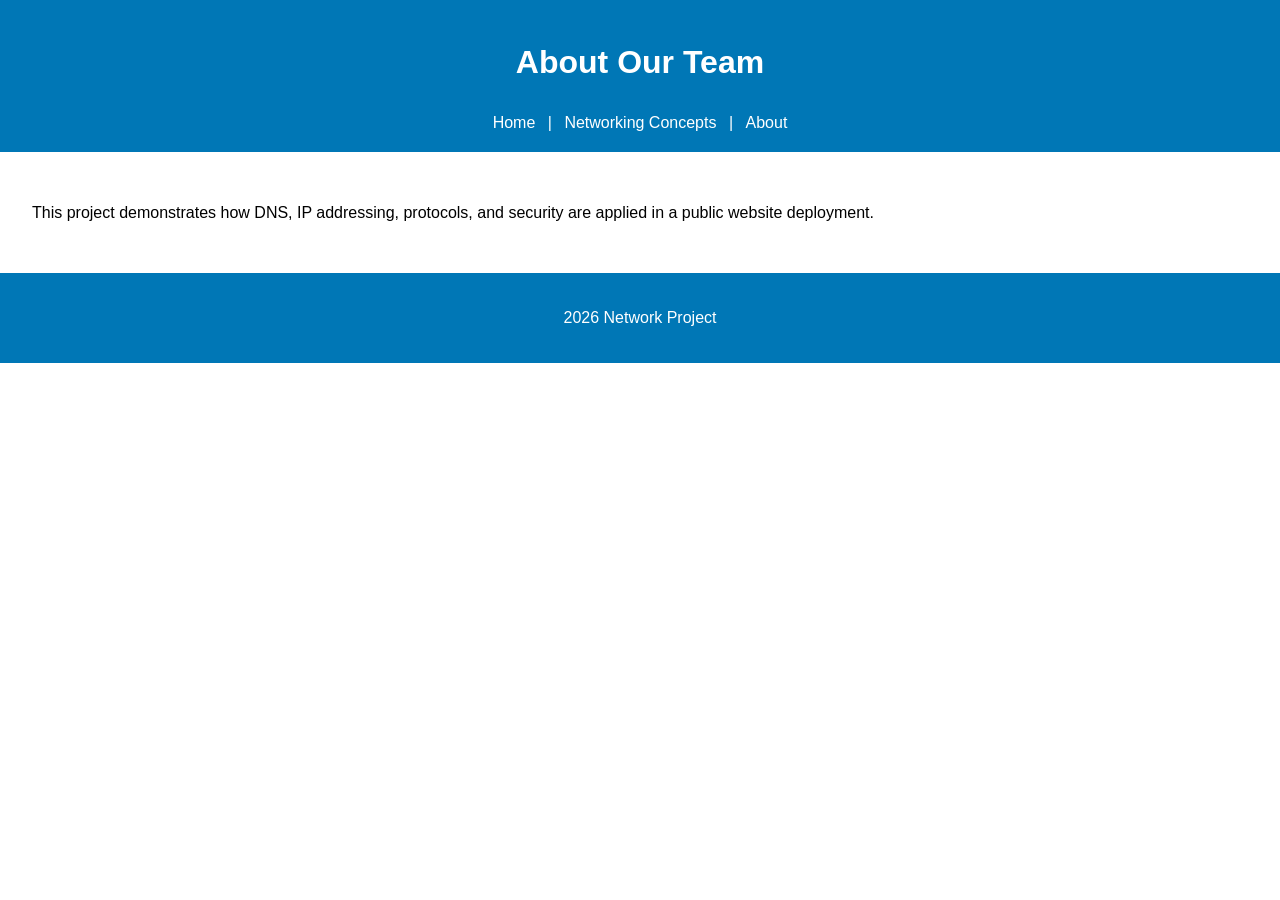
==== about.html @ a9bbbb7a "Add website files" ====
<!DOCTYPE html>
<html lang="en">
<head>
  <meta charset="UTF-8">
  <meta name="viewport" content="width=device-width, initial-scale=1.0">
  <title>About</title>
  <link rel="stylesheet" href="styles.css">
</head>
<body>
  <header>
    <h1>About Our Team</h1>
    <nav>
      <a href="index.html">Home</a> |
      <a href="network.html">Networking Concepts</a> |
      <a href="about.html">About</a>
    </nav>
  </header>

  <main>
    <p>This project demonstrates how DNS, IP addressing, protocols, and security are applied in a public website deployment.</p>
  </main>

  <footer>
    <p>2026 Network Project</p>
  </footer>
</body>
</html>
---- styles.css ----
body {
  font-family: Arial, sans-serif;
  line-height: 1.6;
  margin: 0;
  padding: 0;
}
header, footer {
  background: #0077b6;
  color: white;
  padding: 1rem;
  text-align: center;
}
nav a {
  color: white;
  margin: 0 0.5rem;
  text-decoration: none;
}
main {
  padding: 2rem;
}
pre {
  background: #f0f0f0;
  padding: 1rem;
  overflow-x: auto;
}
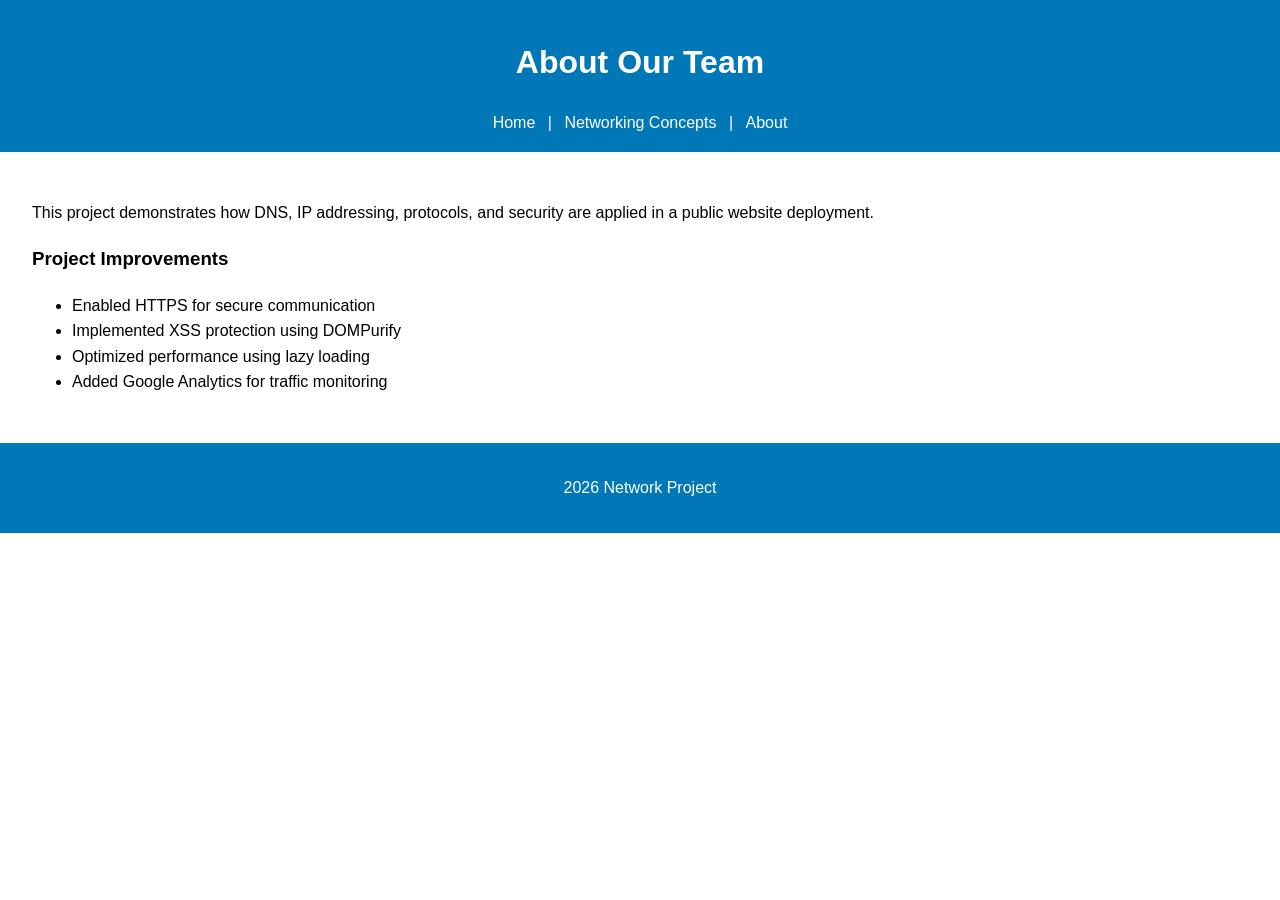
==== commit 01a4f077: "updates" ====
--- a/about.html
+++ b/about.html
@@ -5,7 +5,18 @@
   <meta name="viewport" content="width=device-width, initial-scale=1.0">
   <title>About</title>
   <link rel="stylesheet" href="styles.css">
+
+  <!-- Google Analytics Monitoring -->
+  <!-- Replace G-XXXXXXX with your real ID -->
+  <script async src="https://www.googletagmanager.com/gtag/js?id=G-XXXXXXX"></script>
+  <script>
+    window.dataLayer = window.dataLayer || [];
+    function gtag(){dataLayer.push(arguments);}
+    gtag("js", new Date());
+    gtag("config", "G-XXXXXXX");
+  </script>
 </head>
+
 <body>
   <header>
     <h1>About Our Team</h1>
@@ -17,7 +28,17 @@
   </header>
 
   <main>
-    <p>This project demonstrates how DNS, IP addressing, protocols, and security are applied in a public website deployment.</p>
+    <p>
+      This project demonstrates how DNS, IP addressing, protocols, and security are applied in a public website deployment.
+    </p>
+
+    <h3>Project Improvements</h3>
+    <ul>
+      <li>Enabled HTTPS for secure communication</li>
+      <li>Implemented XSS protection using DOMPurify</li>
+      <li>Optimized performance using lazy loading</li>
+      <li>Added Google Analytics for traffic monitoring</li>
+    </ul>
   </main>
 
   <footer>
